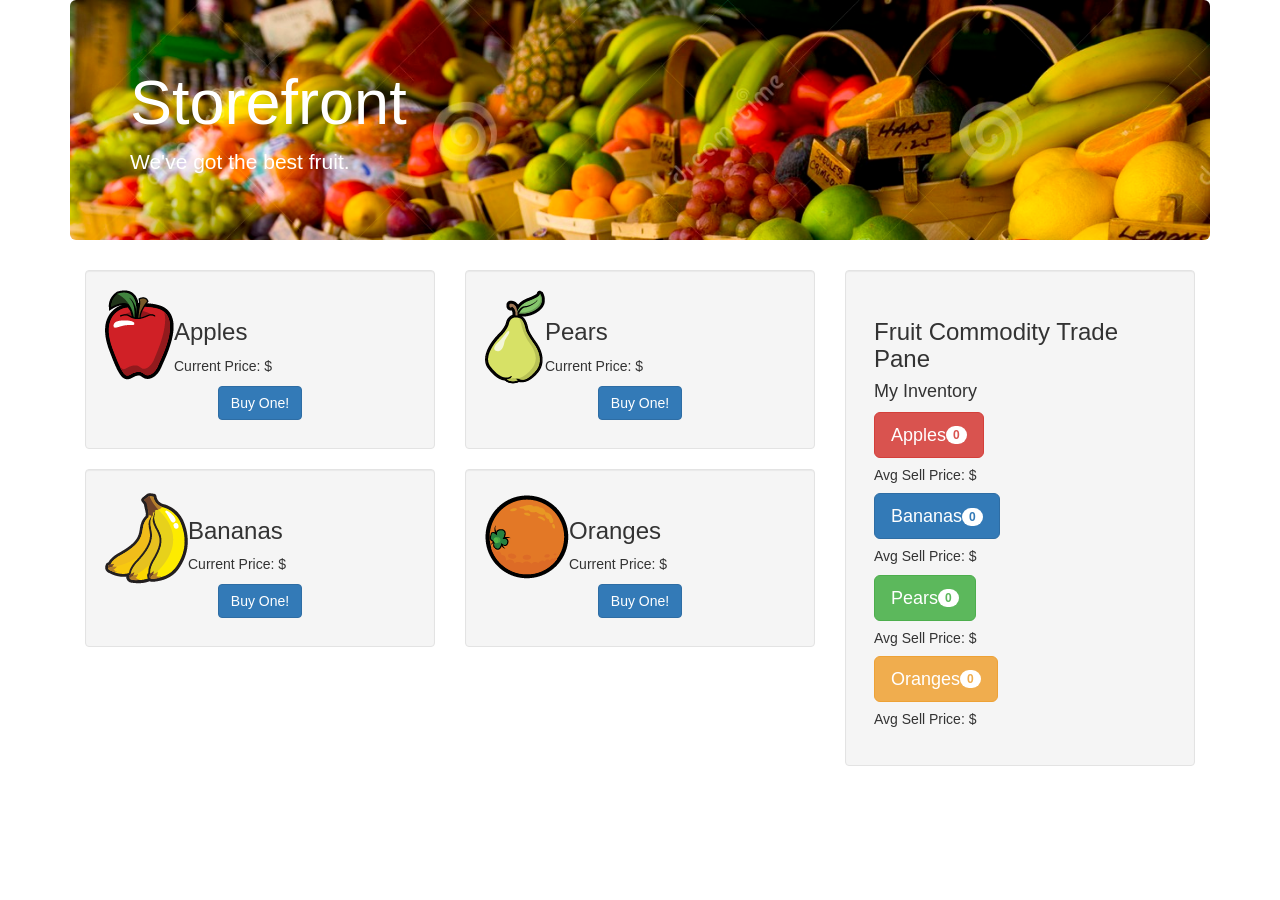
==== index.html @ 59d2ad85 "Initial Commit" ====
<!DOCTYPE html>
<html>
	<head>
		<meta charset="utf-8">
		<title>Prime Group jQuery Challenge</title>
		<meta name="description" content="Webpage">
		<!-- Latest compiled and minified CSS -->
		<link rel="stylesheet" href="https://maxcdn.bootstrapcdn.com/bootstrap/3.3.5/css/bootstrap.min.css">
		<link href="stylesheet.css" rel="stylesheet">
		<script src="jquery.min.js"></script>
		<script src="script.js"></script>
	</head>
	
	<body>
		<div class="container">
			<div class="jumbotron">
			  <h1>Storefront</h1>
			  <p>We've got the best fruit.</p>
			</div>
			<div class="row"></div>
		    <div class="col-md-4">
		        <div class="thumbnail well">
		            <img src="apple.png" class='img-responsive' alt="Apple">
		            <div class="caption">
		                <h3>Apples</h3>
		                <p>Current Price: $<span></span></p>
		                <button type="button" class="btn btn-primary center-block">Buy One!</button>
		            </div>
		        </div>
		        <div class="thumbnail well">
		            <img src="bananas.png" class='img-responsive' alt="Banana">
		            <div class="caption">
		                <h3>Bananas</h3>
		                <p>Current Price: $<span></span></p>
		                <button type="button" class="btn btn-primary center-block">Buy One!</button>
		            </div>
		        </div>
		    </div>
		    <div class="col-md-4">
		        <div class="thumbnail well">
		            <img src="pear.png" class='img-responsive' alt="Pear">
		            <div class="caption">
		                <h3>Pears</h3>
		                <p>Current Price: $<span></span></p>
		                <button type="button" class="btn btn-primary center-block">Buy One!</button>
		            </div>
		        </div>
		        <div class="thumbnail well">
		            <img src="orange.png" class='img-responsive' alt="Orange">
		            <div class="caption">
		                <h3>Oranges</h3>
		                <p>Current Price: $<span></span></p>
		                <button type="button" class="btn btn-primary center-block">Buy One!</button>
		            </div>
		        </div>
		    </div>
		    <div class="col-md-4">
		        <div class="thumbnail well">
		            <img src="">
		            <div class="caption">
		                <h3>Fruit Commodity Trade Pane</h3>
		                <h4>My Inventory</h4>
		                <div class='myApples'>
		                	<button class="btn btn-danger btn-lg sellApple" type="button">Apples<span class="badge">0</span></button>
		                	<h5>Avg Sell Price: $<span></span></h5>
		                </div>
		                <div class='myBananas'>
		                	<button class="btn btn-primary btn-lg sellBanana" type="button">Bananas<span class="badge">0</span></button>
		                	<h5>Avg Sell Price: $<span></span></h5>
		                </div>
		                <div class='myPears'>
		                	<button class="btn btn-success btn-lg sellPear" type="button">Pears<span class="badge">0</span></button>
		                	<h5>Avg Sell Price: $<span></span></h5>
		                </div>
		                <div class='myOranges'>
		                	<button class="btn btn-warning btn-lg sellOrange" type="button">Oranges<span class="badge">0</span></button>
		                	<h5>Avg Sell Price: $<span></span></h5>
		                </div>
		            </div>
		        </div>
		    </div>
		</div>
		
		
	</body>
</html>
---- stylesheet.css ----
.jumbotron {
	background-image: url(fruitstand.jpg);
	background-size: cover;
	color: #FFFFFF;
}

img {
	float:left;
}
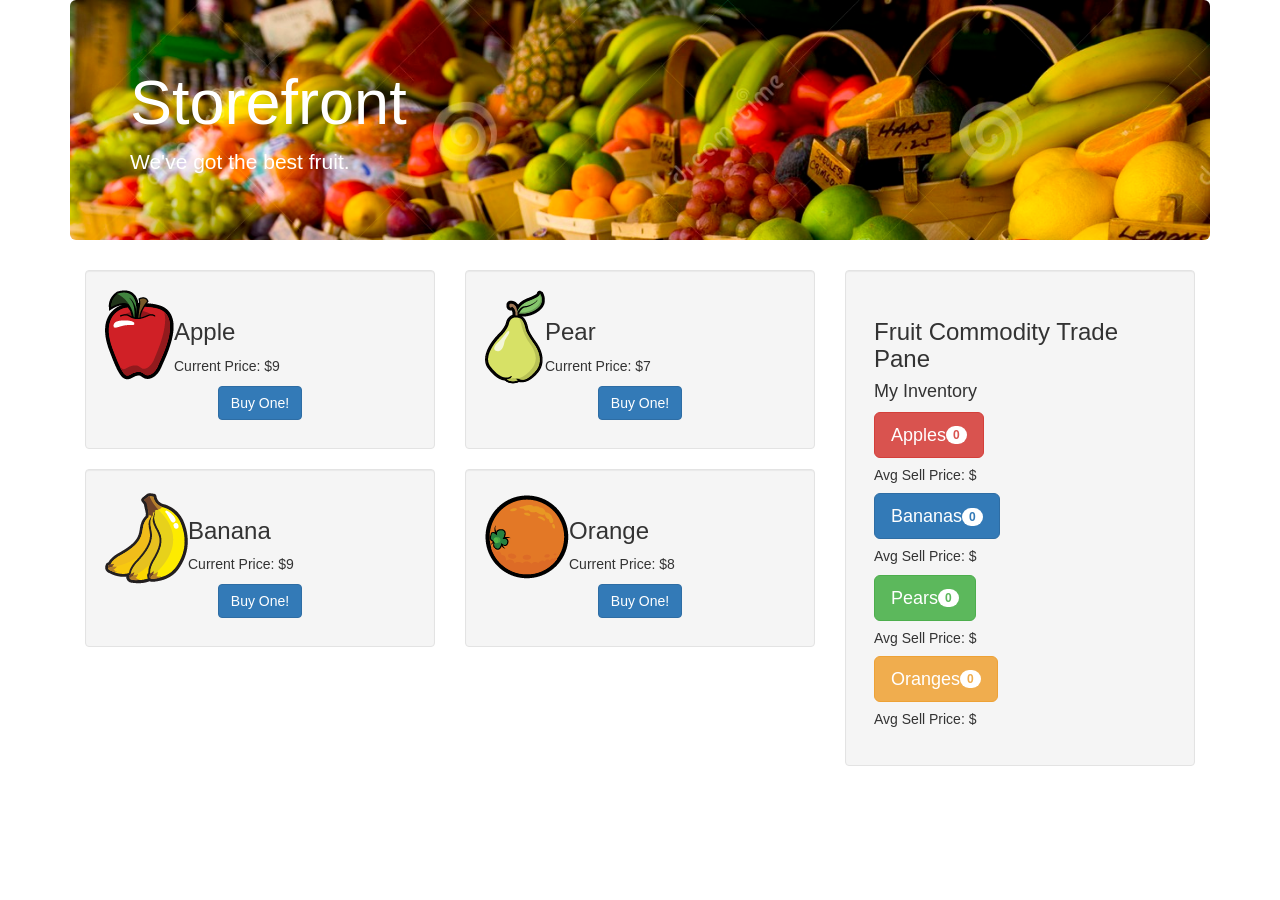
==== commit 90f881be: "Second commit" ====
--- a/index.html
+++ b/index.html
@@ -22,17 +22,17 @@
 		        <div class="thumbnail well">
 		            <img src="apple.png" class='img-responsive' alt="Apple">
 		            <div class="caption">
-		                <h3>Apples</h3>
-		                <p>Current Price: $<span></span></p>
-		                <button type="button" class="btn btn-primary center-block">Buy One!</button>
+		                <h3>Apple</h3>
+		                <p>Current Price: $<span id="applePrice"></span></p>
+		                <button type="button" class="btn btn-primary center-block buy">Buy One!</button>
 		            </div>
 		        </div>
 		        <div class="thumbnail well">
 		            <img src="bananas.png" class='img-responsive' alt="Banana">
 		            <div class="caption">
-		                <h3>Bananas</h3>
-		                <p>Current Price: $<span></span></p>
-		                <button type="button" class="btn btn-primary center-block">Buy One!</button>
+		                <h3>Banana</h3>
+		                <p>Current Price: $<span id="bananaPrice"></span></p>
+		                <button type="button" class="btn btn-primary center-block buy">Buy One!</button>
 		            </div>
 		        </div>
 		    </div>
@@ -40,17 +40,17 @@
 		        <div class="thumbnail well">
 		            <img src="pear.png" class='img-responsive' alt="Pear">
 		            <div class="caption">
-		                <h3>Pears</h3>
-		                <p>Current Price: $<span></span></p>
-		                <button type="button" class="btn btn-primary center-block">Buy One!</button>
+		                <h3>Pear</h3>
+		                <p>Current Price: $<span id="pearPrice"></span></p>
+		                <button type="button" class="btn btn-primary center-block buy">Buy One!</button>
 		            </div>
 		        </div>
 		        <div class="thumbnail well">
 		            <img src="orange.png" class='img-responsive' alt="Orange">
 		            <div class="caption">
-		                <h3>Oranges</h3>
-		                <p>Current Price: $<span></span></p>
-		                <button type="button" class="btn btn-primary center-block">Buy One!</button>
+		                <h3>Orange</h3>
+		                <p>Current Price: $<span id="orangePrice"></span></p>
+		                <button type="button" class="btn btn-primary center-block buy">Buy One!</button>
 		            </div>
 		        </div>
 		    </div>
@@ -61,20 +61,20 @@
 		                <h3>Fruit Commodity Trade Pane</h3>
 		                <h4>My Inventory</h4>
 		                <div class='myApples'>
-		                	<button class="btn btn-danger btn-lg sellApple" type="button">Apples<span class="badge">0</span></button>
-		                	<h5>Avg Sell Price: $<span></span></h5>
+		                	<button class="btn btn-danger btn-lg sellApple" type="button">Apples<span id="appleBadge" class="badge">0</span></button>
+		                	<h5>Avg Sell Price: $<span id="avgApplePrice"></span></h5>
 		                </div>
 		                <div class='myBananas'>
-		                	<button class="btn btn-primary btn-lg sellBanana" type="button">Bananas<span class="badge">0</span></button>
-		                	<h5>Avg Sell Price: $<span></span></h5>
+		                	<button class="btn btn-primary btn-lg sellBanana" type="button">Bananas<span id="bananaBadge" class="badge">0</span></button>
+		                	<h5>Avg Sell Price: $<span id="avgBananaPrice"></span></h5>
 		                </div>
 		                <div class='myPears'>
-		                	<button class="btn btn-success btn-lg sellPear" type="button">Pears<span class="badge">0</span></button>
-		                	<h5>Avg Sell Price: $<span></span></h5>
+		                	<button class="btn btn-success btn-lg sellPear" type="button">Pears<span id="pearBadge" class="badge">0</span></button>
+		                	<h5>Avg Sell Price: $<span id="avgPearPrice"></span></h5>
 		                </div>
 		                <div class='myOranges'>
-		                	<button class="btn btn-warning btn-lg sellOrange" type="button">Oranges<span class="badge">0</span></button>
-		                	<h5>Avg Sell Price: $<span></span></h5>
+		                	<button class="btn btn-warning btn-lg sellOrange" type="button">Oranges<span id="orangeBadge" class="badge">0</span></button>
+		                	<h5>Avg Sell Price: $<span id="avgOrangePrice"></span></h5>
 		                </div>
 		            </div>
 		        </div>
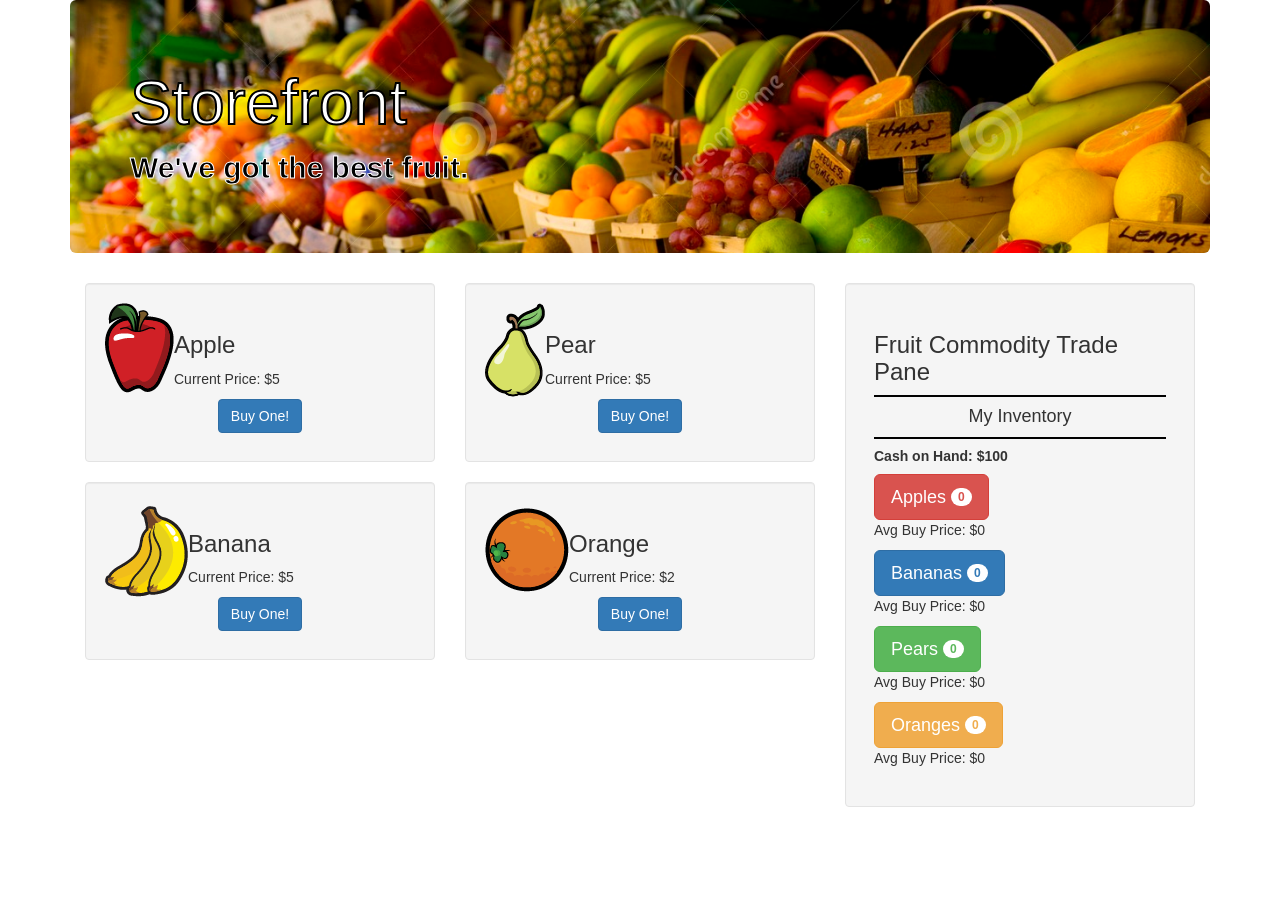
==== commit 837e64ab: "Added sell functionality. Fixed some minor bugs and added a little styling to the user panel." ====
--- a/index.html
+++ b/index.html
@@ -60,21 +60,24 @@
 		            <div class="caption">
 		                <h3>Fruit Commodity Trade Pane</h3>
 		                <h4>My Inventory</h4>
+						<div>
+							<h5>Cash on Hand: $<span id="currentCash">0</span></h5>
+						</div>
 		                <div class='myApples'>
-		                	<button class="btn btn-danger btn-lg sellApple" type="button">Apples<span id="appleBadge" class="badge">0</span></button>
-		                	<h5>Avg Sell Price: $<span id="avgApplePrice"></span></h5>
+		                	<button class="btn btn-danger btn-lg sellApple sell" type="button" value="Apple">Apples <span id="appleBadge" class="badge">0</span></button>
+		                	<p>Avg Buy Price: $<span id="avgApplePrice">0</span></p>
 		                </div>
 		                <div class='myBananas'>
-		                	<button class="btn btn-primary btn-lg sellBanana" type="button">Bananas<span id="bananaBadge" class="badge">0</span></button>
-		                	<h5>Avg Sell Price: $<span id="avgBananaPrice"></span></h5>
+		                	<button class="btn btn-primary btn-lg sellBanana sell" type="button" value="Banana">Bananas <span id="bananaBadge" class="badge">0</span></button>
+		                	<p>Avg Buy Price: $<span id="avgBananaPrice">0</span></p>
 		                </div>
 		                <div class='myPears'>
-		                	<button class="btn btn-success btn-lg sellPear" type="button">Pears<span id="pearBadge" class="badge">0</span></button>
-		                	<h5>Avg Sell Price: $<span id="avgPearPrice"></span></h5>
+		                	<button class="btn btn-success btn-lg sellPear sell" type="button" value="Pear">Pears <span id="pearBadge" class="badge">0</span></button>
+		                	<p>Avg Buy Price: $<span id="avgPearPrice">0</span></p>
 		                </div>
 		                <div class='myOranges'>
-		                	<button class="btn btn-warning btn-lg sellOrange" type="button">Oranges<span id="orangeBadge" class="badge">0</span></button>
-		                	<h5>Avg Sell Price: $<span id="avgOrangePrice"></span></h5>
+		                	<button class="btn btn-warning btn-lg sellOrange sell" type="button" value ="Orange">Oranges <span id="orangeBadge" class="badge">0</span></button>
+		                	<p>Avg Buy Price: $<span id="avgOrangePrice">0</span></p>
 		                </div>
 		            </div>
 		        </div>
--- a/stylesheet.css
+++ b/stylesheet.css
@@ -4,6 +4,28 @@
 	color: #FFFFFF;
 }
 
+.jumbotron h1 {
+	-webkit-text-stroke: 2px black;
+}
+
+.jumbotron p {
+	color: black;
+	font-size: 30px;
+	font-weight: 700;
+	-webkit-text-stroke: 1px white
+}
+
 img {
 	float:left;
 }
+
+h4 {
+	text-align: center;
+	border-bottom: 2px solid black;
+	border-top: 2px solid black;
+	padding: 10px 0 10px 0;
+}
+
+h5 {
+	font-weight: 700;
+}
